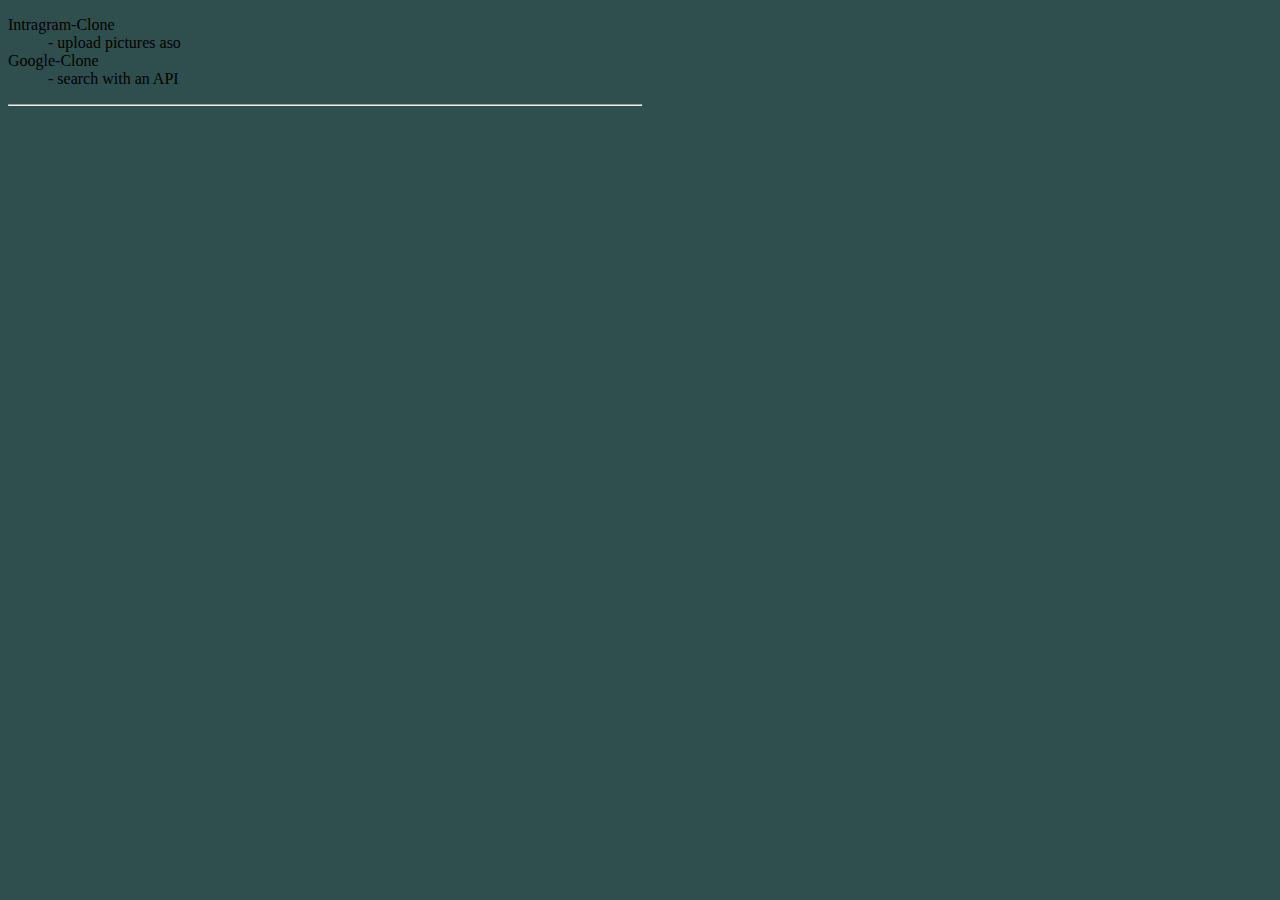
==== HTML-Personalseite/index/hobbys.html @ ebccfe7c "first steps" ====
<!DOCTYPE html>
<html lang="en">
<head>
    <meta charset="UTF-8">
    <meta http-equiv="X-UA-Compatible" content="IE=edge">
    <meta name="viewport" content="width=device-width, initial-scale=1.0">
    <title>Stephans Hobbys</title>
    <style>
        body {background-color: darkslategray;}
        h1   {color: black;}
        p    {color: black;}
        </style>
</head>
<body>
    <dl>
        <dt>Intragram-Clone</dt>
        <dd>- upload pictures aso</dd>
        <dt>Google-Clone</dt>
        <dd>- search with an API</dd>
      </dl>
    <hr style="width:50%;text-align:left;margin-left:0">
    
</body>
</html>
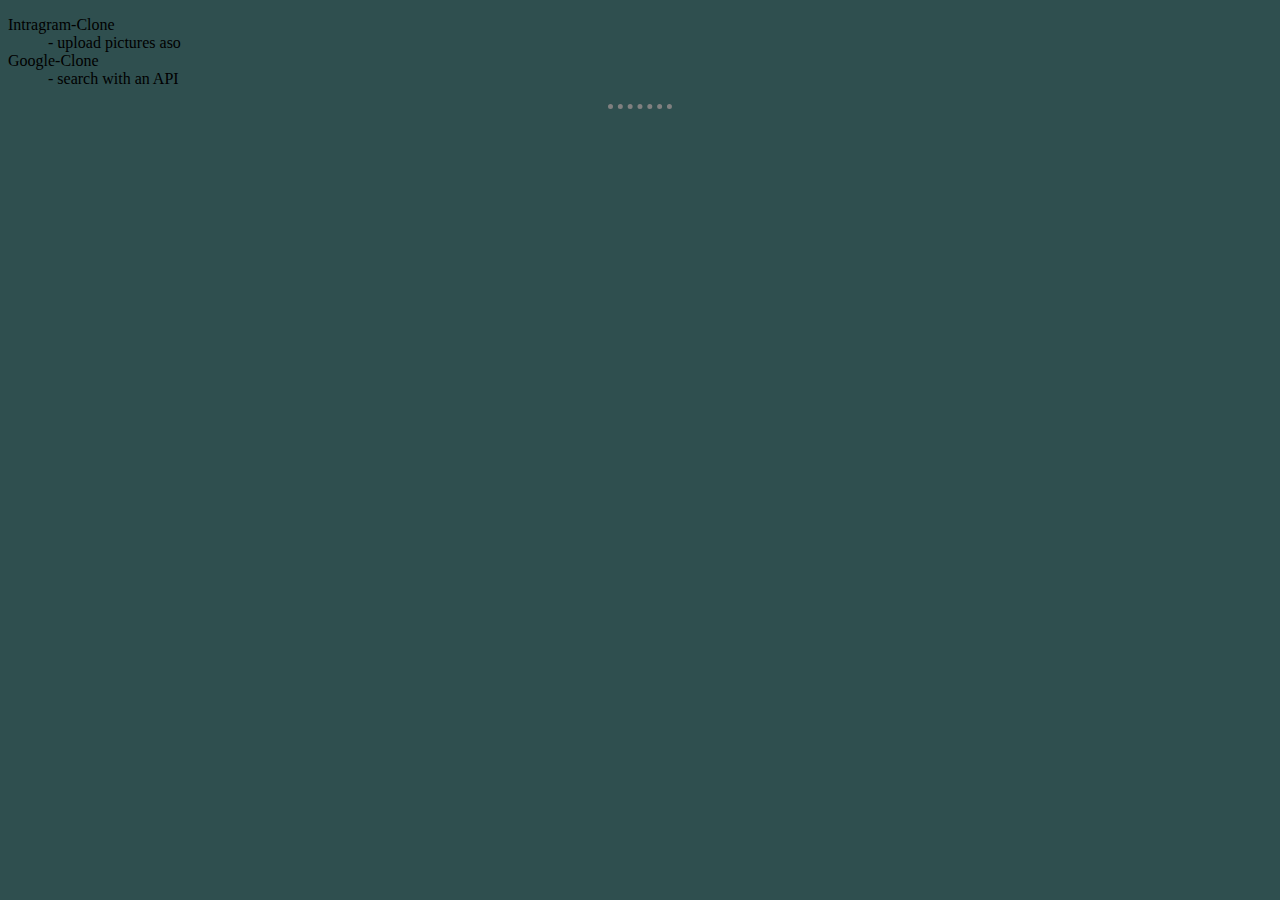
==== commit ef42ff2a: "css changes" ====
--- a/HTML-Personalseite/index/hobbys.html
+++ b/HTML-Personalseite/index/hobbys.html
@@ -1,24 +1,23 @@
 <!DOCTYPE html>
 <html lang="en">
+
 <head>
     <meta charset="UTF-8">
     <meta http-equiv="X-UA-Compatible" content="IE=edge">
     <meta name="viewport" content="width=device-width, initial-scale=1.0">
     <title>Stephans Hobbys</title>
-    <style>
-        body {background-color: darkslategray;}
-        h1   {color: black;}
-        p    {color: black;}
-        </style>
+    <link rel="stylesheet" href="css/styles.css">
 </head>
+
 <body>
     <dl>
         <dt>Intragram-Clone</dt>
         <dd>- upload pictures aso</dd>
         <dt>Google-Clone</dt>
         <dd>- search with an API</dd>
-      </dl>
-    <hr style="width:50%;text-align:left;margin-left:0">
-    
+    </dl>
+    <hr>
+
 </body>
+
 </html>--- a/HTML-Personalseite/index/css/styles.css
+++ b/HTML-Personalseite/index/css/styles.css
@@ -0,0 +1,19 @@
+body {
+  background-color: darkslategray;
+}
+
+h1 {
+  color: black;
+}
+
+p {
+  color: black;
+}
+
+hr {
+  border-style: none;
+  border-top-style: dotted;
+  border-color: grey;
+  border-width: 5px;
+  width: 5%;
+}
